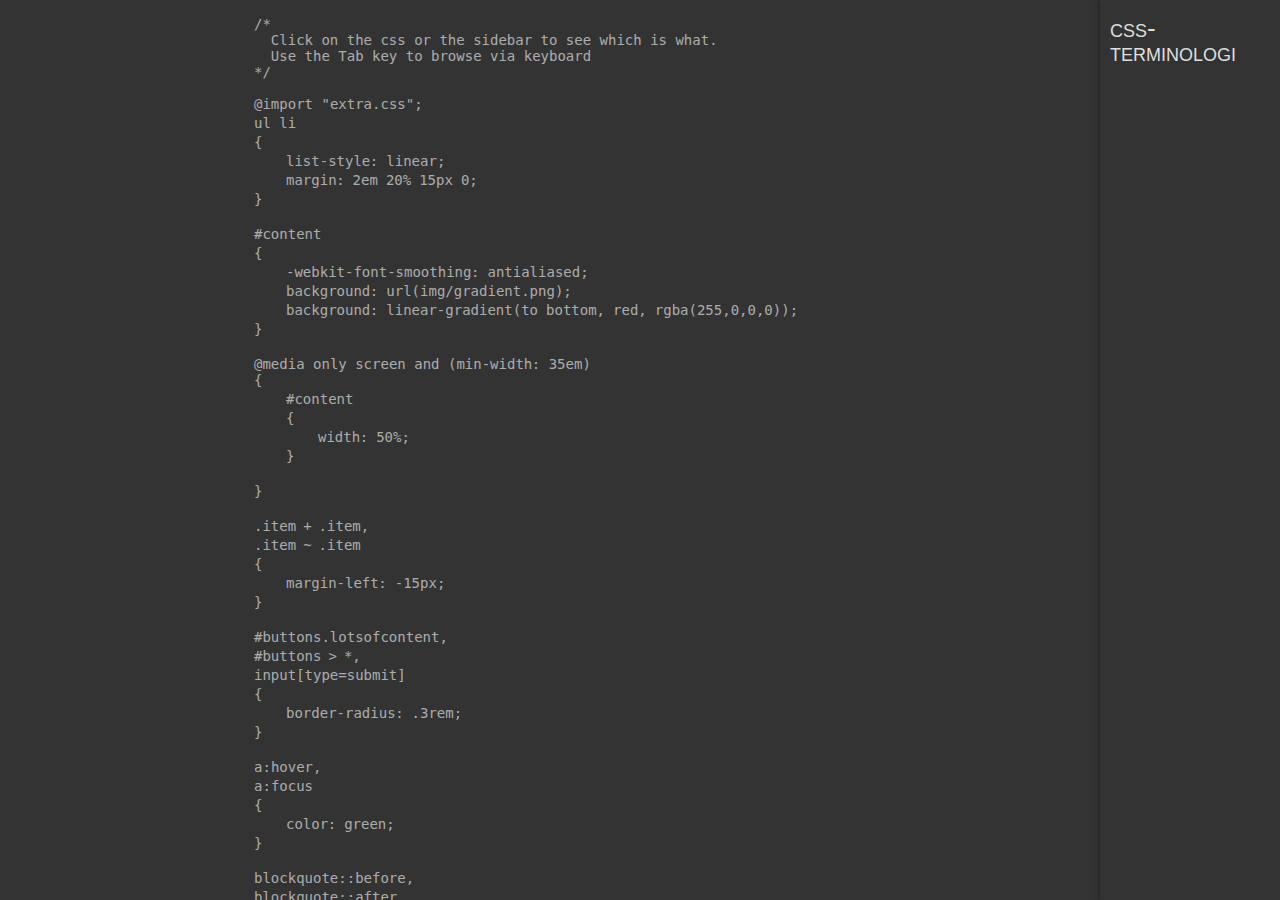
==== index.html @ 840a8368 "Made sass file and removed Typekit" ====
<!DOCTYPE html>
<html>
<head>
  <meta charset="utf-8">
  <title>CSS Vocabulary</title>
  <meta name="viewport" content="width=device-width, initial-scale=1, user-scalable=yes">
  <link href="http://fonts.googleapis.com/css?family=Source+Code+Pro" rel="stylesheet">
  <link href="css/style.css" rel="stylesheet">
  <script src="lib/jquery-2.0.3.min.js"></script>
  <script src="lib/keymaster.js"></script>
  <script src="js/cssvocab.js"></script>
</head>
<body class="noise-png">
  <div class="toggles">
    <button class="sidebar-show-btn btn-icon">
      <img src="img/view-off.svg" alt="">
    </button>
    <button class="sidebar-hide-btn btn-icon">
      <img src="img/view-on.svg" alt="">
    </button>
  </div>
  <div class="layout">
    <div class="sidebar">
      <br>
      <h1 class="title">
        css-terminologi
      </h1>
      <ul class="vocabList"></ul>
    </div>
    <div class="content">
      <code class="css">
        <br>
        <div class="comment">
          /*
          <br>
          &nbsp;&nbsp;Click on the css or the sidebar to see which is what.
          <br>
          &nbsp;&nbsp;Use the Tab key to browse via keyboard
          <br>
          */
        </div>
        <br>
        <div class="statement at-rule import"><span class="identifier">import</span> <span class="string">extra.css</span></div>
        <div class="statement rule-set">
          <h2 class="selector"><span class="simple-selector type-selector">ul</span><span class="combinator descendant-combinator"> </span><span class="simple-selector type-selector">li</span></h2>
          <div class="block declaration-block">
            <dl class="declaration">
              <dt class="property">list-style</dt>
              <dd class="value"><span class="keyword">linear</span></dd>
            </dl>
            <dl class="declaration">
              <dt class="property">margin</dt>
              <dd class="value"><span class="length"><span class="number">2</span><span class="unit">em</span></span> <span class="percentage"><span class="number">20</span>%</span> <span class="length"><span class="number">15</span><span class="unit">px</span></span> <span class="number">0</span></dd>
            </dl>
          </div>
        </div>
        <div class="statement rule-set">
          <h2 class="selector"><span class="simple-selector id-selector">#content</span></h2>
          <div class="block declaration-block">
            <dl class="declaration">
              <dt class="property"><span class="vendor-prefix">-webkit-</span>font-smoothing</dt>
              <dd class="value"><span class="keyword">antialiased</span></dd>
            </dl>
            <dl class="declaration">
              <dt class="property">background</dt>
              <dd class="value">
                <dl class="function">
                  <dt class="function-name">url</dt>
                  <dd class="argument"><span class="url">img/gradient.png</span></dd>
                </dl>
              </dd>
            </dl>
            <dl class="declaration">
              <dt class="property">background</dt>
              <dd class="value">
                <dl class="function">
                  <dt class="function-name">linear-gradient</dt>
                  <dd class="argument"><span class="keyword">to</span><span class="keyword">bottom</span></dd>
                  <dd class="argument"><span class="keyword color">red</span></dd>
                  <dd class="argument"><span class="color">rgba(255,0,0,0)</span></dd>
                </dl>
              </dd>
            </dl>
          </div>
        </div>
        <div class="statement at-rule rule-set media-query"><span class="identifier">media</span>
          <span class="media-query-list">
            <span class="keyword">only</span>
            <span class="media-type">screen</span>
            <span class="keyword">and</span>
            <span class="expression"><span class="media-feature">min-width</span> <span class="value"><span class="length"><span class="number">35</span><span class="unit">em</span></span></span></span>
          </span>
          <div class="block">
            <div class="statement rule-set">
              <h2 class="selector"><span class="simple-selector id-selector">#content</span></h2>
              <div class="block declaration-block">
                <dl class="declaration">
                  <dt class="property">width</dt><dd class="value"><span class="percentage"><span class="number">50</span>%</span></dd></dl>
              </div>
            </div>
          </div>
        </div>
        <div class="statement rule-set">
          <h2 class="selector"><span class="simple-selector class-selector">.item</span><span class="combinator adjacent-sibling-combinator">+</span><span class="simple-selector class-selector">.item</span></h2>
          <h2 class="selector"><span class="simple-selector class-selector">.item</span><span class="combinator general-sibling-combinator">~</span><span class="simple-selector class-selector">.item</span></h2>
          <div class="block declaration-block">
            <dl class="declaration">
              <dt class="property">margin-left</dt>
              <dd class="value"><span class="length"><span class="number">-15</span><span class="unit">px</span></span></dd>
            </dl>
          </div>
        </div>
        <div class="statement rule-set">
          <h2 class="selector"><span class="simple-selector id-selector">#buttons</span><span class="simple-selector class-selector">.lotsofcontent</span></h2>
          <h2 class="selector"><span class="simple-selector id-selector">#buttons</span><span class="combinator child-combinator">&gt;</span><span class="simple-selector universal-selector">*</span></h2>
          <h2 class="selector"><span class="simple-selector type-selector">input</span><span class="simple-selector attribute-selector">[type=submit]</span></h2>
          <div class="block declaration-block">
            <dl class="declaration">
              <dt class="property">border-radius</dt>
              <dd class="value"><span class="length"><span class="number">.3</span><span class="unit">rem</span></span></dd>
            </dl>
          </div>
        </div>
        <div class="statement rule-set">
          <h2 class="selector"><span class="simple-selector type-selector">a</span><span class="simple-selector pseudo-class">hover</span></h2>
          <h2 class="selector"><span class="simple-selector type-selector">a</span><span class="simple-selector pseudo-class">focus</span></h2>
          <div class="block declaration-block">
            <dl class="declaration">
              <dt class="property">color</dt>
              <dd class="value"><span class="keyword color">green</span></dd>
            </dl>
          </div>
        </div>
        <div class="statement rule-set">
          <h2 class="selector"><span class="simple-selector type-selector">blockquote</span><span class="pseudo-element">before</span></h2>
          <h2 class="selector"><span class="simple-selector type-selector">blockquote</span><span class="pseudo-element">after</span></h2>
          <div class="block declaration-block">
            <dl class="declaration">
              <dt class="property">content</dt>
              <dd class="value"><span class="string">\201d</span></dd>
            </dl>
          </div>
        </div>
        <div class="comment">
          /*
            <br>
            &nbsp;&nbsp;Made by <a href="http://twitter.com/sakamies">@sakamies</a>
            <br>
            &nbsp;&nbsp;Improvements welcome at <a href="https://github.com/sakamies/css-vocabulary">https://github.com/sakamies/css-vocabulary</a>
            <br>
          */
        </div>
        <br>
        <br>
        <br>
        <br>
      </code>
      <!-- <p>
        <a class="logo" href="http://workflower.fi">
          <img src="workflower-logo.png" alt="by workflower">
        </a>
      </p> -->
    </div>
  </div>
</body>
</html>
---- css/style.css ----
*{-webkit-box-sizing:border-box;-moz-box-sizing:border-box;box-sizing:border-box;margin:0;padding:0;font-family:inherit;font-weight:inherit;line-height:inherit;color:inherit}body{font-family:SourceSansPro-Regular,source-sans-pro,MyriadPro-Regular,'Helvetica Neue',sans-serif;font-size:14px;line-height:16px;-webkit-font-smoothing:antialiased;color:#dedede;background:#333;background-repeat:repeat;-webkit-text-size-adjust:100%;overflow:hidden}a{color:#3c8caf;text-decoration:none}code,pre{font-family:SourceCodePro-Regular,source-code-pro,monospace}li,ol,ul{list-style:none}h1,h2,h3,h4,h5,h6{font-size:inherit;font-weight:400}abbr{font-variant:small-caps;text-transform:lowercase}input{font:inherit;color:inherit;background:inherit;line-height:inherit;border:0}button,input[type=submit]{display:inline-block;background:rgba(127,153,0,.7);border:0;border-radius:3px;height:1.6rem;padding:0rem .5rem}button:active,input[type=submit]:active{background:rgba(127,153,0,.7)}button:focus,input[type=submit]:focus{color:#fff;background:rgba(127,153,0,.5);-webkit-box-shadow:0 0 0 1px #ac0;box-shadow:0 0 0 1px #ac0;outline:0}.btn-icon{width:44px;height:44px;margin:0;padding:0;background:0 0;-webkit-box-shadow:none;box-shadow:none;border-radius:0;border:0}.btn-icon:focus{-webkit-box-shadow:0 0 0 1px rgba(170,204,0,.5);box-shadow:0 0 0 1px rgba(170,204,0,.5)}.sidebar-hide-btn{position:fixed;z-index:800;top:0;right:0;background:rgba(51,51,51,.5);opacity:1;-webkit-transition:opacity .5s ease;transition:opacity .5s ease}.sidebar-hide .sidebar-hide-btn{z-index:400;opacity:0}.sidebar-show-btn{position:fixed;z-index:400;right:0;background:rgba(51,51,51,.5);opacity:0;-webkit-transition:opacity .5s ease;transition:opacity .5s ease}.sidebar-hide .sidebar-show-btn{z-index:800;opacity:1}.title{font-weight:400;font-size:26px;line-height:24px;font-variant:small-caps;padding:0 10px 20px}.sidebar-hide .title{opacity:.1}.logo{padding:21px 16px;text-align:center}.logo img{width:122px;height:21px}.sidebar{position:absolute;z-index:300;top:0;right:0;bottom:0;width:180px;-webkit-box-shadow:0 0 5px 0 rgba(0,0,0,.5);box-shadow:0 0 5px 0 rgba(0,0,0,.5);overflow:auto;-webkit-overflow-scrolling:touch;-webkit-transition:right .5s ease;transition:right .5s ease}.sidebar-hide .sidebar{right:-136px}.sidebar.focus{-webkit-box-shadow:inset 0 3px 0 0 rgba(212,255,0,.7),0 0 5px 0 rgba(0,0,0,.5);box-shadow:inset 0 3px 0 0 rgba(212,255,0,.7),0 0 5px 0 rgba(0,0,0,.5)}.vocabSelect{margin:0 0 10px 10px}.vocabList{font-size:14px;line-height:16px}.vocabList li{display:block;list-style:none;padding:2px 10px;margin-bottom:1px;cursor:pointer;color:rgba(255,255,255,.5)}.vocabList :hover{color:rgba(255,255,255,.9)}.vocabList :focus{outline:0}.vocabList .selected{color:#fff;background:rgba(127,153,0,.7);text-shadow:0 1px 2px rgba(0,0,0,.3)}.content{position:absolute;z-index:200;top:0;left:0;bottom:0;right:180px;padding:0 16px;overflow:auto;-webkit-overflow-scrolling:touch;-webkit-transition:right .5s ease;transition:right .5s ease}.sidebar-hide .content{right:44px}.content.focus{-webkit-box-shadow:inset 0 3px 0 0 rgba(212,255,0,.7);box-shadow:inset 0 3px 0 0 rgba(212,255,0,.7)}.css{display:block;width:592px;margin:auto;color:rgba(255,255,255,.6)}.css *{border-radius:2px;white-space:nowrap}.css .hover{cursor:pointer}.css .hilite{text-shadow:0 1px 2px rgba(0,0,0,.3);color:#fff;background:rgba(170,204,0,.1);-webkit-box-shadow:0 0 0 1px rgba(170,204,0,.7);box-shadow:0 0 0 1px rgba(170,204,0,.7);-webkit-transition:none;transition:none}.css .selected{color:#fff;background:rgba(127,153,0,.6);-webkit-box-shadow:0 0 0 1px #ac0;box-shadow:0 0 0 1px #ac0;-webkit-transition:none;transition:none}.css :focus{outline:0}.css .block,.css .block::after,.css .block::before,.css .declaration,.css .selector,.css .statement{margin-bottom:3px}.css .block{margin-bottom:19px}.css .at-rule::before{content:"@"}.css .import::after{content:";"}.css .media-query .expression::before{content:'('}.css .media-query .expression::after{content:')'}.css .media-feature{position:relative;margin-right:.5rem}.css .media-feature::after{display:block;position:absolute;right:-.5em;right:-.5rem;top:0;content:":"}.css .selector{position:relative;float:left;clear:both}.css .selector>*{position:relative}.css .selector::after{position:absolute;left:100%;content:","}.css .selector:last-of-type::after{content:" ";white-space:pre}.css .pseudo-class::before{content:':'}.css .pseudo-element::before{content:'::'}.css .combinator{padding:0 .5em}.css .block{clear:left}.css .block::before{display:block;clear:left;content:"{"}.css .block::after{display:block;clear:left;content:"}"}.css .block .statement{margin-left:2rem}.css .declaration{float:left;clear:both;padding-right:2em}.css .declaration::after{content:";"}.css .declaration *{display:inline-block}.css .property{margin-left:2em;margin-left:2rem;margin-right:.5em;margin-right:.5rem;display:block;float:left;position:relative}.css .property::after{display:block;position:absolute;right:-.5em;right:-.5rem;top:0;content:":"}.css .declaration .value{display:block;float:left}.css .declaration .value>*{display:block;float:left;margin-left:.5em;margin-left:.5rem}.css .vendor-prefix+*{margin-left:0;margin-left:0rem}.css .function{display:block;float:left}.css .function::after{content:")"}.css .function-name{display:block;float:left}.css .function-name::after{content:"("}.css .argument{display:block;float:left}.css .argument::after{display:block;float:left;content:","}.css .argument>*{display:block;float:left}.css .argument+.argument,.css .argument>*+*{margin-left:.5em;margin-left:.5rem}.css .argument:last-child::after{content:""}.css .color.hex::before{content:"#"}.css .string::after,.css .string::before{content:'"'}.css .descendant-combinator{padding:0}.noise-png{-webkit-background-size:256px 256px;background-size:256px 256px;background-image:url(../img/noise.png)}
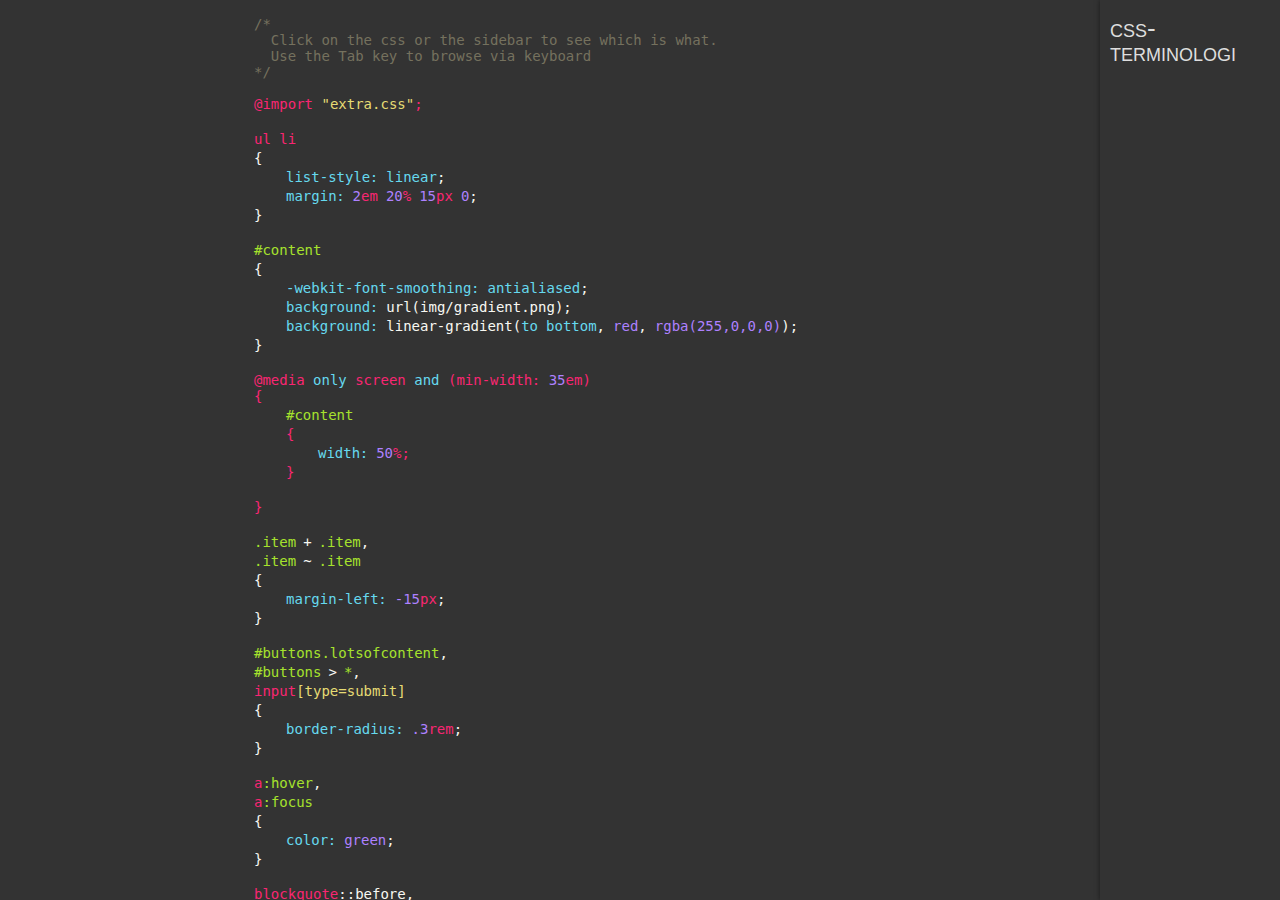
==== commit 31470bcb: "Added syntax highlighting (monokai)" ====
--- a/index.html
+++ b/index.html
@@ -40,7 +40,7 @@
           */
         </div>
         <br>
-        <div class="statement at-rule import"><span class="identifier">import</span> <span class="string">extra.css</span></div>
+        <div class="statement at-rule import"><span class="identifier">import</span> <span class="string">extra.css</span></div><br>
         <div class="statement rule-set">
           <h2 class="selector"><span class="simple-selector type-selector">ul</span><span class="combinator descendant-combinator"> </span><span class="simple-selector type-selector">li</span></h2>
           <div class="block declaration-block">
--- a/css/style.css
+++ b/css/style.css
@@ -1 +1 @@
-*{-webkit-box-sizing:border-box;-moz-box-sizing:border-box;box-sizing:border-box;margin:0;padding:0;font-family:inherit;font-weight:inherit;line-height:inherit;color:inherit}body{font-family:SourceSansPro-Regular,source-sans-pro,MyriadPro-Regular,'Helvetica Neue',sans-serif;font-size:14px;line-height:16px;-webkit-font-smoothing:antialiased;color:#dedede;background:#333;background-repeat:repeat;-webkit-text-size-adjust:100%;overflow:hidden}a{color:#3c8caf;text-decoration:none}code,pre{font-family:SourceCodePro-Regular,source-code-pro,monospace}li,ol,ul{list-style:none}h1,h2,h3,h4,h5,h6{font-size:inherit;font-weight:400}abbr{font-variant:small-caps;text-transform:lowercase}input{font:inherit;color:inherit;background:inherit;line-height:inherit;border:0}button,input[type=submit]{display:inline-block;background:rgba(127,153,0,.7);border:0;border-radius:3px;height:1.6rem;padding:0rem .5rem}button:active,input[type=submit]:active{background:rgba(127,153,0,.7)}button:focus,input[type=submit]:focus{color:#fff;background:rgba(127,153,0,.5);-webkit-box-shadow:0 0 0 1px #ac0;box-shadow:0 0 0 1px #ac0;outline:0}.btn-icon{width:44px;height:44px;margin:0;padding:0;background:0 0;-webkit-box-shadow:none;box-shadow:none;border-radius:0;border:0}.btn-icon:focus{-webkit-box-shadow:0 0 0 1px rgba(170,204,0,.5);box-shadow:0 0 0 1px rgba(170,204,0,.5)}.sidebar-hide-btn{position:fixed;z-index:800;top:0;right:0;background:rgba(51,51,51,.5);opacity:1;-webkit-transition:opacity .5s ease;transition:opacity .5s ease}.sidebar-hide .sidebar-hide-btn{z-index:400;opacity:0}.sidebar-show-btn{position:fixed;z-index:400;right:0;background:rgba(51,51,51,.5);opacity:0;-webkit-transition:opacity .5s ease;transition:opacity .5s ease}.sidebar-hide .sidebar-show-btn{z-index:800;opacity:1}.title{font-weight:400;font-size:26px;line-height:24px;font-variant:small-caps;padding:0 10px 20px}.sidebar-hide .title{opacity:.1}.logo{padding:21px 16px;text-align:center}.logo img{width:122px;height:21px}.sidebar{position:absolute;z-index:300;top:0;right:0;bottom:0;width:180px;-webkit-box-shadow:0 0 5px 0 rgba(0,0,0,.5);box-shadow:0 0 5px 0 rgba(0,0,0,.5);overflow:auto;-webkit-overflow-scrolling:touch;-webkit-transition:right .5s ease;transition:right .5s ease}.sidebar-hide .sidebar{right:-136px}.sidebar.focus{-webkit-box-shadow:inset 0 3px 0 0 rgba(212,255,0,.7),0 0 5px 0 rgba(0,0,0,.5);box-shadow:inset 0 3px 0 0 rgba(212,255,0,.7),0 0 5px 0 rgba(0,0,0,.5)}.vocabSelect{margin:0 0 10px 10px}.vocabList{font-size:14px;line-height:16px}.vocabList li{display:block;list-style:none;padding:2px 10px;margin-bottom:1px;cursor:pointer;color:rgba(255,255,255,.5)}.vocabList :hover{color:rgba(255,255,255,.9)}.vocabList :focus{outline:0}.vocabList .selected{color:#fff;background:rgba(127,153,0,.7);text-shadow:0 1px 2px rgba(0,0,0,.3)}.content{position:absolute;z-index:200;top:0;left:0;bottom:0;right:180px;padding:0 16px;overflow:auto;-webkit-overflow-scrolling:touch;-webkit-transition:right .5s ease;transition:right .5s ease}.sidebar-hide .content{right:44px}.content.focus{-webkit-box-shadow:inset 0 3px 0 0 rgba(212,255,0,.7);box-shadow:inset 0 3px 0 0 rgba(212,255,0,.7)}.css{display:block;width:592px;margin:auto;color:rgba(255,255,255,.6)}.css *{border-radius:2px;white-space:nowrap}.css .hover{cursor:pointer}.css .hilite{text-shadow:0 1px 2px rgba(0,0,0,.3);color:#fff;background:rgba(170,204,0,.1);-webkit-box-shadow:0 0 0 1px rgba(170,204,0,.7);box-shadow:0 0 0 1px rgba(170,204,0,.7);-webkit-transition:none;transition:none}.css .selected{color:#fff;background:rgba(127,153,0,.6);-webkit-box-shadow:0 0 0 1px #ac0;box-shadow:0 0 0 1px #ac0;-webkit-transition:none;transition:none}.css :focus{outline:0}.css .block,.css .block::after,.css .block::before,.css .declaration,.css .selector,.css .statement{margin-bottom:3px}.css .block{margin-bottom:19px}.css .at-rule::before{content:"@"}.css .import::after{content:";"}.css .media-query .expression::before{content:'('}.css .media-query .expression::after{content:')'}.css .media-feature{position:relative;margin-right:.5rem}.css .media-feature::after{display:block;position:absolute;right:-.5em;right:-.5rem;top:0;content:":"}.css .selector{position:relative;float:left;clear:both}.css .selector>*{position:relative}.css .selector::after{position:absolute;left:100%;content:","}.css .selector:last-of-type::after{content:" ";white-space:pre}.css .pseudo-class::before{content:':'}.css .pseudo-element::before{content:'::'}.css .combinator{padding:0 .5em}.css .block{clear:left}.css .block::before{display:block;clear:left;content:"{"}.css .block::after{display:block;clear:left;content:"}"}.css .block .statement{margin-left:2rem}.css .declaration{float:left;clear:both;padding-right:2em}.css .declaration::after{content:";"}.css .declaration *{display:inline-block}.css .property{margin-left:2em;margin-left:2rem;margin-right:.5em;margin-right:.5rem;display:block;float:left;position:relative}.css .property::after{display:block;position:absolute;right:-.5em;right:-.5rem;top:0;content:":"}.css .declaration .value{display:block;float:left}.css .declaration .value>*{display:block;float:left;margin-left:.5em;margin-left:.5rem}.css .vendor-prefix+*{margin-left:0;margin-left:0rem}.css .function{display:block;float:left}.css .function::after{content:")"}.css .function-name{display:block;float:left}.css .function-name::after{content:"("}.css .argument{display:block;float:left}.css .argument::after{display:block;float:left;content:","}.css .argument>*{display:block;float:left}.css .argument+.argument,.css .argument>*+*{margin-left:.5em;margin-left:.5rem}.css .argument:last-child::after{content:""}.css .color.hex::before{content:"#"}.css .string::after,.css .string::before{content:'"'}.css .descendant-combinator{padding:0}.noise-png{-webkit-background-size:256px 256px;background-size:256px 256px;background-image:url(../img/noise.png)}+*{-webkit-box-sizing:border-box;-moz-box-sizing:border-box;box-sizing:border-box;margin:0;padding:0;font-family:inherit;font-weight:inherit;line-height:inherit;color:inherit}body{font-family:SourceSansPro-Regular,source-sans-pro,MyriadPro-Regular,'Helvetica Neue',sans-serif;font-size:14px;line-height:16px;-webkit-font-smoothing:antialiased;color:#dedede;background:#333;background-repeat:repeat;-webkit-text-size-adjust:100%;overflow:hidden}a{color:#3c8caf;text-decoration:none}code,pre{font-family:SourceCodePro-Regular,source-code-pro,monospace}li,ol,ul{list-style:none}h1,h2,h3,h4,h5,h6{font-size:inherit;font-weight:400}abbr{font-variant:small-caps;text-transform:lowercase}input{font:inherit;color:inherit;background:inherit;line-height:inherit;border:0}button,input::before input[type=submit]{display:inline-block;background:rgba(127,153,0,.7);border:0;border-radius:3px;height:1.6rem;padding:0rem .5rem}button:active,input::before input[type=submit]:active{background:rgba(127,153,0,.7)}button:focus,input::before input[type=submit]:focus{color:#fff;background:rgba(127,153,0,.5);-webkit-box-shadow:0 0 0 1px #ac0;box-shadow:0 0 0 1px #ac0;outline:0}.btn-icon{width:44px;height:44px;margin:0;padding:0;background:0 0;-webkit-box-shadow:none;box-shadow:none;border-radius:0;border:0}.btn-icon:focus{-webkit-box-shadow:0 0 0 1px rgba(170,204,0,.5);box-shadow:0 0 0 1px rgba(170,204,0,.5)}.sidebar-hide-btn{position:fixed;z-index:800;top:0;right:0;background:rgba(51,51,51,.5);opacity:1;-webkit-transition:opacity .5s ease;transition:opacity .5s ease}.sidebar-hide .sidebar-hide-btn{z-index:400;opacity:0}.sidebar-show-btn{position:fixed;z-index:400;right:0;background:rgba(51,51,51,.5);opacity:0;-webkit-transition:opacity .5s ease;transition:opacity .5s ease}.sidebar-hide .sidebar-show-btn{z-index:800;opacity:1}.title{font-weight:400;font-size:26px;line-height:24px;font-variant:small-caps;padding:0 10px 20px}.sidebar-hide .title{opacity:.1}.logo{padding:21px 16px;text-align:center}.logo img{width:122px;height:21px}.sidebar{position:absolute;z-index:300;top:0;right:0;bottom:0;width:180px;-webkit-box-shadow:0 0 5px 0 rgba(0,0,0,.5);box-shadow:0 0 5px 0 rgba(0,0,0,.5);overflow:auto;-webkit-overflow-scrolling:touch;-webkit-transition:right .5s ease;transition:right .5s ease}.sidebar-hide .sidebar{right:-136px}.sidebar.focus{-webkit-box-shadow:inset 0 3px 0 0 rgba(212,255,0,.7),0 0 5px 0 rgba(0,0,0,.5);box-shadow:inset 0 3px 0 0 rgba(212,255,0,.7),0 0 5px 0 rgba(0,0,0,.5)}.vocabSelect{margin:0 0 10px 10px}.vocabList{font-size:14px;line-height:16px}.vocabList li{display:block;list-style:none;padding:2px 10px;margin-bottom:1px;cursor:pointer;color:rgba(255,255,255,.5)}.vocabList :hover{color:rgba(255,255,255,.9)}.vocabList :focus{outline:0}.vocabList .selected{color:#fff;background:rgba(127,153,0,.7);text-shadow:0 1px 2px rgba(0,0,0,.3)}.content{position:absolute;z-index:200;top:0;left:0;bottom:0;right:180px;padding:0 16px;overflow:auto;-webkit-overflow-scrolling:touch;-webkit-transition:right .5s ease;transition:right .5s ease}.sidebar-hide .content{right:44px}.content.focus{-webkit-box-shadow:inset 0 3px 0 0 rgba(212,255,0,.7);box-shadow:inset 0 3px 0 0 rgba(212,255,0,.7)}.css{display:block;width:592px;margin:auto}.css *{border-radius:2px;white-space:nowrap}.css .hover{cursor:pointer}.css .hilite{text-shadow:0 1px 2px rgba(0,0,0,.3);-webkit-box-shadow:0 0 0 1px #e6db74;box-shadow:0 0 0 1px #e6db74;-webkit-transition:none;transition:none}.css .selected{-webkit-box-shadow:0 0 0 1px #ac0;box-shadow:0 0 0 1px #ac0;-webkit-transition:none;transition:none}.css :focus{outline:0}.css .block,.css .block::after,.css .block::before,.css .declaration,.css .selector,.css .statement{margin-bottom:3px}.css .block{margin-bottom:19px}.css .at-rule::before{content:"@"}.css .import::after{content:";"}.css .media-query .expression::before{content:'('}.css .media-query .expression::after{content:')'}.css .media-feature{position:relative;margin-right:.5rem}.css .media-feature::after{display:block;position:absolute;right:-.5em;right:-.5rem;top:0;content:":"}.css .selector{position:relative;float:left;clear:both}.css .selector>*{position:relative}.css .selector::after{position:absolute;left:100%;content:","}.css .selector:last-of-type::after{content:" ";white-space:pre}.css .pseudo-class::before{content:':'}.css .pseudo-element::before{content:'::'}.css .combinator{padding:0 .5em}.css .block{clear:left}.css .block::before{display:block;clear:left;content:"{"}.css .block::after{display:block;clear:left;content:"}"}.css .block .statement{margin-left:2rem}.css .declaration{float:left;clear:both;padding-right:2em}.css .declaration::after{content:";"}.css .declaration *{display:inline-block}.css .property{margin-left:2em;margin-left:2rem;margin-right:.5em;margin-right:.5rem;display:block;float:left;position:relative}.css .property::after{display:block;position:absolute;right:-.5em;right:-.5rem;top:0;content:":"}.css .declaration .value{display:block;float:left}.css .declaration .value>*{display:block;float:left;margin-left:.5em;margin-left:.5rem}.css .vendor-prefix+*{margin-left:0;margin-left:0rem}.css .function{display:block;float:left}.css .function::after{content:")"}.css .function-name{display:block;float:left}.css .function-name::after{content:"("}.css .argument{display:block;float:left}.css .argument::after{display:block;float:left;content:","}.css .argument>*{display:block;float:left}.css .argument+.argument,.css .argument>*+*{margin-left:.5em;margin-left:.5rem}.css .argument:last-child::after{content:""}.css .color.hex::before{content:"#"}.css .string::after,.css .string::before{content:'"'}.css .descendant-combinator{padding:0}.noise-png{-webkit-background-size:256px 256px;background-size:256px 256px;background-image:url(../img/noise.png)}.css{color:#f8f8f2}.css .class-selector,.css .id-selector,.css .simple-selector{color:#a6e22d}.css .length,.css .percentage,.css .simple-selector.type-selector{color:#f92672}.css .comment{color:#75715e}.css .number{color:#ae81ff}.css .keyword,.css .property{color:#66d9ef}.css .color{color:#ae81ff}.css .attribute-selector,.css .string{color:#e6db74}.css .at-rule{color:#f92672}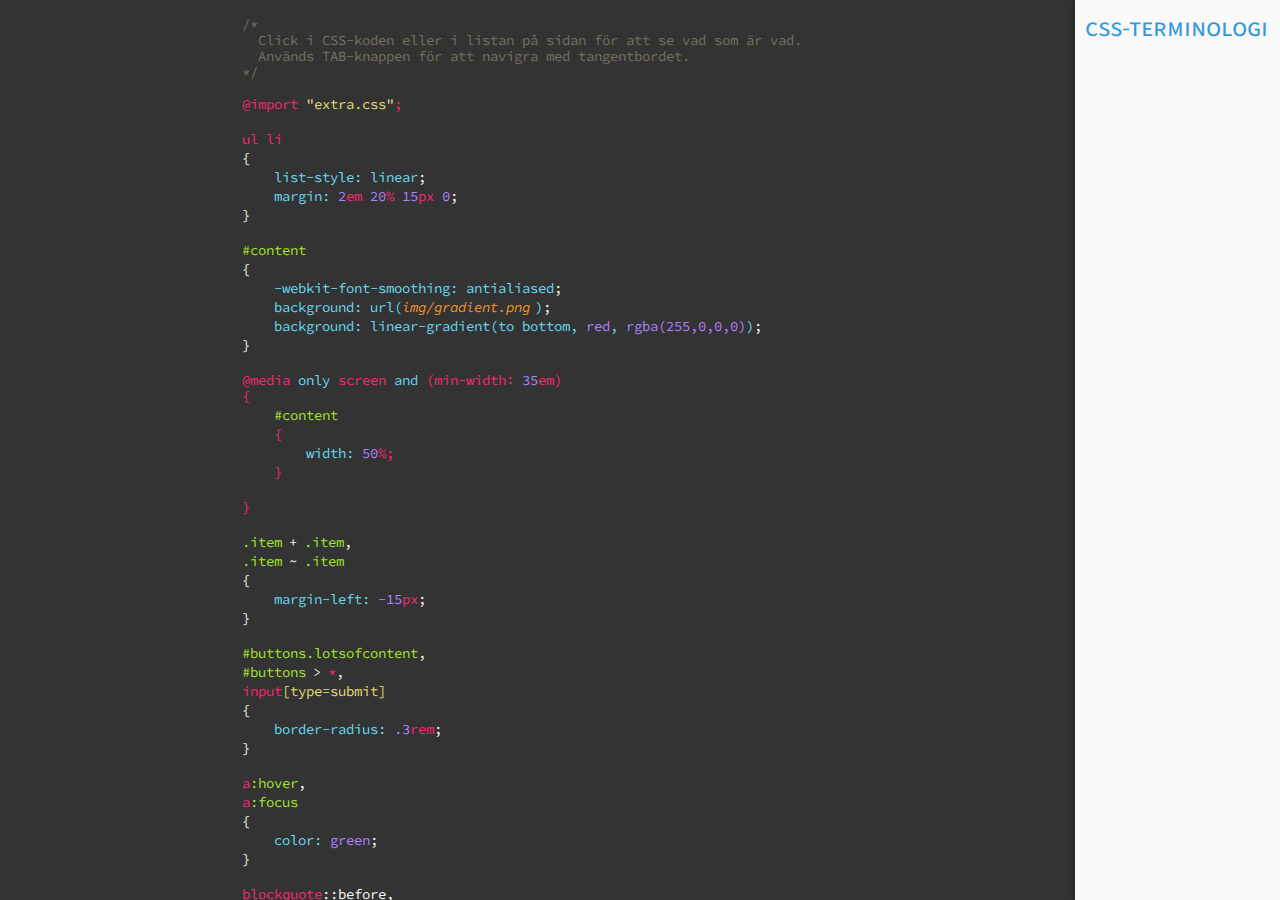
==== commit 49f4c87a: "Improved syntax highlight. Restyle. Swedishified." ====
--- a/index.html
+++ b/index.html
@@ -4,7 +4,7 @@
   <meta charset="utf-8">
   <title>CSS Vocabulary</title>
   <meta name="viewport" content="width=device-width, initial-scale=1, user-scalable=yes">
-  <link href="http://fonts.googleapis.com/css?family=Source+Code+Pro" rel="stylesheet">
+  <link href="http://fonts.googleapis.com/css?family=Source+Sans+Pro%7CSource+Code+Pro" rel="stylesheet">
   <link href="css/style.css" rel="stylesheet">
   <script src="lib/jquery-2.0.3.min.js"></script>
   <script src="lib/keymaster.js"></script>
@@ -33,9 +33,9 @@
         <div class="comment">
           /*
           <br>
-          &nbsp;&nbsp;Click on the css or the sidebar to see which is what.
+          &nbsp;&nbsp;Click i CSS-koden eller i listan på sidan för att se vad som är vad.
           <br>
-          &nbsp;&nbsp;Use the Tab key to browse via keyboard
+          &nbsp;&nbsp;Används TAB-knappen för att navigra med tangentbordet.
           <br>
           */
         </div>
@@ -144,9 +144,11 @@
         <div class="comment">
           /*
             <br>
-            &nbsp;&nbsp;Made by <a href="http://twitter.com/sakamies">@sakamies</a>
+            &nbsp;&nbsp;Gjord av <a href="http://twitter.com/enjikaka">@enjikaka</a>
             <br>
-            &nbsp;&nbsp;Improvements welcome at <a href="https://github.com/sakamies/css-vocabulary">https://github.com/sakamies/css-vocabulary</a>
+            &nbsp;&nbsp;Förbättringar välkomna på <a href="https://github.com/enjikaka/css-vocabulary">github.com/enjikaka/css-vocabulary</a>
+            <br><br>
+            &nbsp;&nbsp;Baserad på css-vocabulary av <a href="http://twitter.com/sakamies">@sakamies</a><br>&nbsp;&nbsp;som återfinns på <a href="https://github.com/sakamies/css-vocabulary">https://github.com/sakamies/css-vocabulary</a>.
             <br>
           */
         </div>
@@ -155,11 +157,6 @@
         <br>
         <br>
       </code>
-      <!-- <p>
-        <a class="logo" href="http://workflower.fi">
-          <img src="workflower-logo.png" alt="by workflower">
-        </a>
-      </p> -->
     </div>
   </div>
 </body>
--- a/css/style.css
+++ b/css/style.css
@@ -1 +1 @@
-*{-webkit-box-sizing:border-box;-moz-box-sizing:border-box;box-sizing:border-box;margin:0;padding:0;font-family:inherit;font-weight:inherit;line-height:inherit;color:inherit}body{font-family:SourceSansPro-Regular,source-sans-pro,MyriadPro-Regular,'Helvetica Neue',sans-serif;font-size:14px;line-height:16px;-webkit-font-smoothing:antialiased;color:#dedede;background:#333;background-repeat:repeat;-webkit-text-size-adjust:100%;overflow:hidden}a{color:#3c8caf;text-decoration:none}code,pre{font-family:SourceCodePro-Regular,source-code-pro,monospace}li,ol,ul{list-style:none}h1,h2,h3,h4,h5,h6{font-size:inherit;font-weight:400}abbr{font-variant:small-caps;text-transform:lowercase}input{font:inherit;color:inherit;background:inherit;line-height:inherit;border:0}button,input::before input[type=submit]{display:inline-block;background:rgba(127,153,0,.7);border:0;border-radius:3px;height:1.6rem;padding:0rem .5rem}button:active,input::before input[type=submit]:active{background:rgba(127,153,0,.7)}button:focus,input::before input[type=submit]:focus{color:#fff;background:rgba(127,153,0,.5);-webkit-box-shadow:0 0 0 1px #ac0;box-shadow:0 0 0 1px #ac0;outline:0}.btn-icon{width:44px;height:44px;margin:0;padding:0;background:0 0;-webkit-box-shadow:none;box-shadow:none;border-radius:0;border:0}.btn-icon:focus{-webkit-box-shadow:0 0 0 1px rgba(170,204,0,.5);box-shadow:0 0 0 1px rgba(170,204,0,.5)}.sidebar-hide-btn{position:fixed;z-index:800;top:0;right:0;background:rgba(51,51,51,.5);opacity:1;-webkit-transition:opacity .5s ease;transition:opacity .5s ease}.sidebar-hide .sidebar-hide-btn{z-index:400;opacity:0}.sidebar-show-btn{position:fixed;z-index:400;right:0;background:rgba(51,51,51,.5);opacity:0;-webkit-transition:opacity .5s ease;transition:opacity .5s ease}.sidebar-hide .sidebar-show-btn{z-index:800;opacity:1}.title{font-weight:400;font-size:26px;line-height:24px;font-variant:small-caps;padding:0 10px 20px}.sidebar-hide .title{opacity:.1}.logo{padding:21px 16px;text-align:center}.logo img{width:122px;height:21px}.sidebar{position:absolute;z-index:300;top:0;right:0;bottom:0;width:180px;-webkit-box-shadow:0 0 5px 0 rgba(0,0,0,.5);box-shadow:0 0 5px 0 rgba(0,0,0,.5);overflow:auto;-webkit-overflow-scrolling:touch;-webkit-transition:right .5s ease;transition:right .5s ease}.sidebar-hide .sidebar{right:-136px}.sidebar.focus{-webkit-box-shadow:inset 0 3px 0 0 rgba(212,255,0,.7),0 0 5px 0 rgba(0,0,0,.5);box-shadow:inset 0 3px 0 0 rgba(212,255,0,.7),0 0 5px 0 rgba(0,0,0,.5)}.vocabSelect{margin:0 0 10px 10px}.vocabList{font-size:14px;line-height:16px}.vocabList li{display:block;list-style:none;padding:2px 10px;margin-bottom:1px;cursor:pointer;color:rgba(255,255,255,.5)}.vocabList :hover{color:rgba(255,255,255,.9)}.vocabList :focus{outline:0}.vocabList .selected{color:#fff;background:rgba(127,153,0,.7);text-shadow:0 1px 2px rgba(0,0,0,.3)}.content{position:absolute;z-index:200;top:0;left:0;bottom:0;right:180px;padding:0 16px;overflow:auto;-webkit-overflow-scrolling:touch;-webkit-transition:right .5s ease;transition:right .5s ease}.sidebar-hide .content{right:44px}.content.focus{-webkit-box-shadow:inset 0 3px 0 0 rgba(212,255,0,.7);box-shadow:inset 0 3px 0 0 rgba(212,255,0,.7)}.css{display:block;width:592px;margin:auto}.css *{border-radius:2px;white-space:nowrap}.css .hover{cursor:pointer}.css .hilite{text-shadow:0 1px 2px rgba(0,0,0,.3);-webkit-box-shadow:0 0 0 1px #e6db74;box-shadow:0 0 0 1px #e6db74;-webkit-transition:none;transition:none}.css .selected{-webkit-box-shadow:0 0 0 1px #ac0;box-shadow:0 0 0 1px #ac0;-webkit-transition:none;transition:none}.css :focus{outline:0}.css .block,.css .block::after,.css .block::before,.css .declaration,.css .selector,.css .statement{margin-bottom:3px}.css .block{margin-bottom:19px}.css .at-rule::before{content:"@"}.css .import::after{content:";"}.css .media-query .expression::before{content:'('}.css .media-query .expression::after{content:')'}.css .media-feature{position:relative;margin-right:.5rem}.css .media-feature::after{display:block;position:absolute;right:-.5em;right:-.5rem;top:0;content:":"}.css .selector{position:relative;float:left;clear:both}.css .selector>*{position:relative}.css .selector::after{position:absolute;left:100%;content:","}.css .selector:last-of-type::after{content:" ";white-space:pre}.css .pseudo-class::before{content:':'}.css .pseudo-element::before{content:'::'}.css .combinator{padding:0 .5em}.css .block{clear:left}.css .block::before{display:block;clear:left;content:"{"}.css .block::after{display:block;clear:left;content:"}"}.css .block .statement{margin-left:2rem}.css .declaration{float:left;clear:both;padding-right:2em}.css .declaration::after{content:";"}.css .declaration *{display:inline-block}.css .property{margin-left:2em;margin-left:2rem;margin-right:.5em;margin-right:.5rem;display:block;float:left;position:relative}.css .property::after{display:block;position:absolute;right:-.5em;right:-.5rem;top:0;content:":"}.css .declaration .value{display:block;float:left}.css .declaration .value>*{display:block;float:left;margin-left:.5em;margin-left:.5rem}.css .vendor-prefix+*{margin-left:0;margin-left:0rem}.css .function{display:block;float:left}.css .function::after{content:")"}.css .function-name{display:block;float:left}.css .function-name::after{content:"("}.css .argument{display:block;float:left}.css .argument::after{display:block;float:left;content:","}.css .argument>*{display:block;float:left}.css .argument+.argument,.css .argument>*+*{margin-left:.5em;margin-left:.5rem}.css .argument:last-child::after{content:""}.css .color.hex::before{content:"#"}.css .string::after,.css .string::before{content:'"'}.css .descendant-combinator{padding:0}.noise-png{-webkit-background-size:256px 256px;background-size:256px 256px;background-image:url(../img/noise.png)}.css{color:#f8f8f2}.css .class-selector,.css .id-selector,.css .simple-selector{color:#a6e22d}.css .length,.css .percentage,.css .simple-selector.type-selector{color:#f92672}.css .comment{color:#75715e}.css .number{color:#ae81ff}.css .keyword,.css .property{color:#66d9ef}.css .color{color:#ae81ff}.css .attribute-selector,.css .string{color:#e6db74}.css .at-rule{color:#f92672}+*{-webkit-box-sizing:border-box;-moz-box-sizing:border-box;box-sizing:border-box;margin:0;padding:0;font-family:inherit;font-weight:inherit;line-height:inherit;color:inherit}::-webkit-scrollbar{width:8px}::-webkit-scrollbar-track{background:0 0}::-webkit-scrollbar-thumb{background-color:#2980b9;border-radius:10px}body{font-family:'Source Sans Pro',sans-serif;font-size:14px;line-height:16px;-webkit-font-smoothing:antialiased;color:#dedede;background:#333;background-repeat:repeat;-webkit-text-size-adjust:100%;overflow:hidden}a{color:#3c8caf;text-decoration:none}code,pre{font-family:'Source Code Pro',source-code-pro,monospace}li,ol,ul{list-style:none}h1,h2,h3,h4,h5,h6{font-size:inherit;font-weight:400}abbr{font-variant:small-caps;text-transform:lowercase}input{font:inherit;color:inherit;background:inherit;line-height:inherit;border:0}button,input::before input[type=submit]{display:inline-block;background:rgba(127,153,0,.7);border:0;border-radius:3px;height:1.6rem;padding:0rem .5rem}button:active,input::before input[type=submit]:active{background:rgba(127,153,0,.7)}button:focus,input::before input[type=submit]:focus{color:#fff;background:rgba(127,153,0,.5);-webkit-box-shadow:0 0 0 1px #ac0;box-shadow:0 0 0 1px #ac0;outline:0}.btn-icon{width:44px;height:44px;margin:0;padding:0;background:0 0;-webkit-box-shadow:none;box-shadow:none;border-radius:0;border:0}.btn-icon:focus{-webkit-box-shadow:0 0 0 1px rgba(170,204,0,.5);box-shadow:0 0 0 1px rgba(170,204,0,.5)}.title{font-weight:400;font-size:26px;color:#3498db;line-height:24px;font-variant:small-caps;padding:0 10px 20px}.sidebar-hide .title{opacity:.1}.logo{padding:21px 16px;text-align:center}.logo img{width:122px;height:21px}.sidebar{position:absolute;z-index:300;background-color:#fafafa;top:0;right:0;bottom:0;width:205px;-webkit-box-shadow:0 0 5px 0 rgba(0,0,0,.5);box-shadow:0 0 5px 0 rgba(0,0,0,.5);overflow:auto;-webkit-overflow-scrolling:touch;-webkit-transition:right .5s ease;transition:right .5s ease}.sidebar-hide .sidebar{right:-161px}.vocabSelect{margin:0 0 10px 10px}.vocabList{overflow-x:hidden;color:#4a4a4a;font-size:14px;line-height:16px}.vocabList li{display:block;list-style:none;padding:4px 0 4px 10px;margin:0;cursor:pointer;color:#5a5a5a;-webkit-transition:all 150ms ease;transition:all 150ms ease}.vocabList :hover{color:#3a3a3a;background-color:#bdc3c7;padding-left:12px}.vocabList :focus{outline:0}.vocabList .selected{color:#fff;background:#2ecc71;text-shadow:0 1px 2px rgba(0,0,0,.3)}.content{position:absolute;z-index:200;top:0;left:0;bottom:0;right:205px;padding:0 16px;overflow:auto;-webkit-overflow-scrolling:touch;-webkit-transition:right .5s ease;transition:right .5s ease}.sidebar-hide .content{right:44px;background-image:url(aaa.png)}.css{display:block;width:592px;margin:auto}.css *{border-radius:2px;white-space:nowrap}.css .hover{cursor:pointer}.css .hilite{text-shadow:0 1px 2px rgba(0,0,0,.3);-webkit-box-shadow:0 0 0 1px #2ecc71;box-shadow:0 0 0 1px #2ecc71;-webkit-transition:none;transition:none}.css .selected{-webkit-box-shadow:0 0 0 1px #2ecc71;box-shadow:0 0 0 1px #2ecc71;-webkit-transition:none;transition:none}.css :focus{outline:0}.css .block,.css .block::after,.css .block::before,.css .declaration,.css .selector,.css .statement{margin-bottom:3px}.css .block{margin-bottom:19px}.css .at-rule::before{content:"@"}.css .import::after{content:";"}.css .media-query .expression::before{content:'('}.css .media-query .expression::after{content:')'}.css .media-feature{position:relative;margin-right:.5rem}.css .media-feature::after{display:block;position:absolute;right:-.5em;right:-.5rem;top:0;content:":"}.css .selector{position:relative;float:left;clear:both}.css .selector>*{position:relative}.css .selector::after{position:absolute;left:100%;content:","}.css .selector:last-of-type::after{content:" ";white-space:pre}.css .pseudo-class::before{content:':'}.css .pseudo-element::before{content:'::'}.css .combinator{padding:0 .5em}.css .block{clear:left}.css .block::before{display:block;clear:left;content:"{"}.css .block::after{display:block;clear:left;content:"}"}.css .block .statement{margin-left:2rem}.css .declaration{float:left;clear:both;padding-right:2em}.css .declaration::after{content:";"}.css .declaration *{display:inline-block}.css .property{margin-left:2em;margin-left:2rem;margin-right:.5em;margin-right:.5rem;display:block;float:left;position:relative}.css .property::after{display:block;position:absolute;right:-.5em;right:-.5rem;top:0;content:":"}.css .declaration .value{display:block;float:left}.css .declaration .value>*{display:block;float:left;margin-left:.5em;margin-left:.5rem}.css .vendor-prefix+*{margin-left:0;margin-left:0rem}.css .function{display:block;float:left}.css .function::after{content:")"}.css .function-name{display:block;float:left}.css .function-name::after{content:"("}.css .argument{display:block;float:left}.css .argument::after{display:block;float:left;content:","}.css .argument>*{display:block;float:left}.css .argument+.argument,.css .argument>*+*{margin-left:.5em;margin-left:.5rem}.css .argument:last-child::after{content:""}.css .color.hex::before{content:"#"}.css .string::after,.css .string::before{content:'"'}.css .descendant-combinator{padding:0}.noise-png{-webkit-background-size:256px 256px;background-size:256px 256px;background-image:url(../img/noise.png)}.css{color:#f8f8f2}.css .class-selector,.css .id-selector,.css .simple-selector{color:#a6e22d}.css .length,.css .percentage,.css .simple-selector.type-selector,.css .universal-selector{color:#f92672}.css .comment{color:#75715e}.css .number{color:#ae81ff}.css .function,.css .keyword,.css .property{color:#66d9ef}.css .color{color:#ae81ff}.css .attribute-selector,.css .string{color:#e6db74}.css .at-rule{color:#f92672}.css .url{color:#fd9720;font-style:italic;padding-right:5px}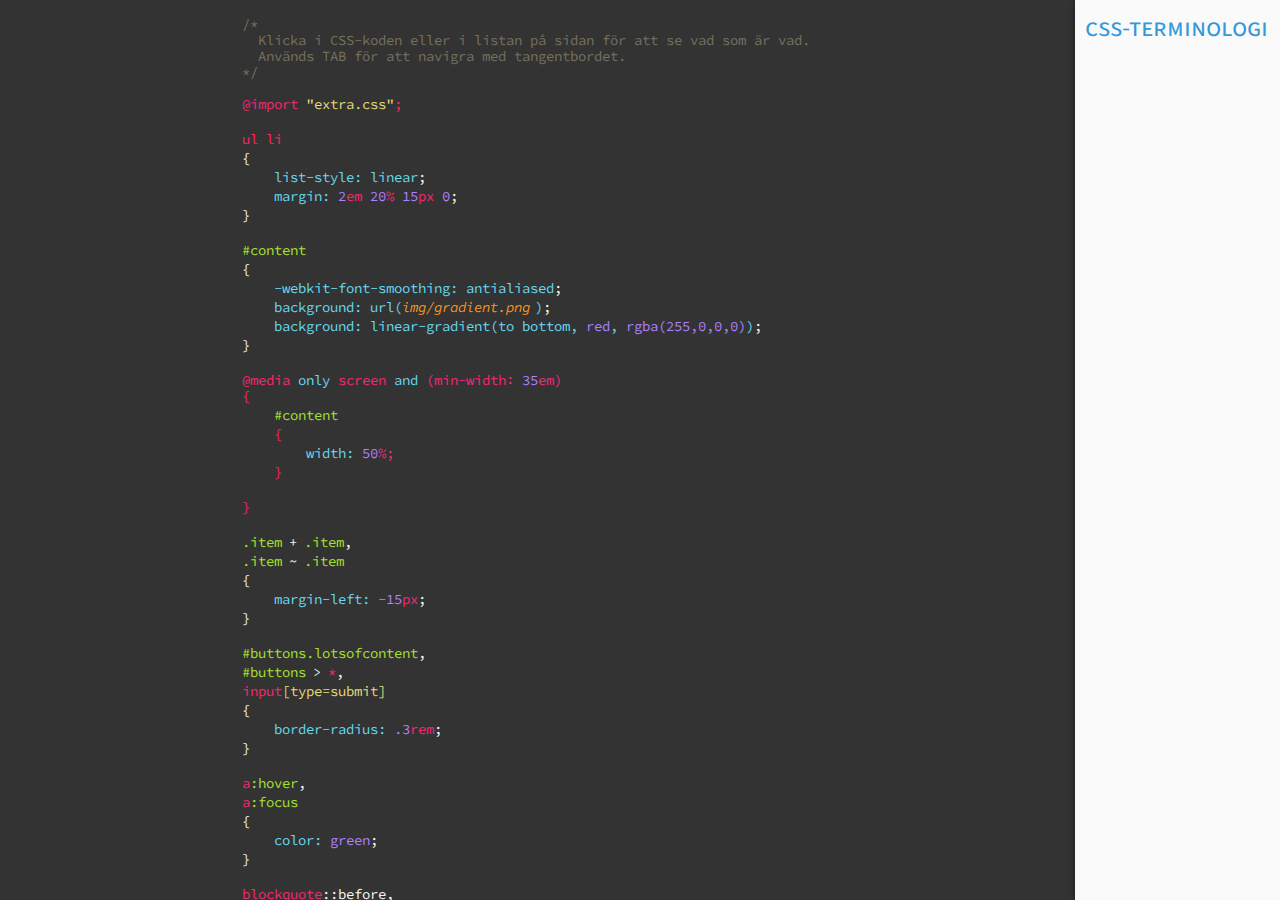
==== commit b1ab47d4: "Fixade stavfel" ====
--- a/index.html
+++ b/index.html
@@ -2,7 +2,7 @@
 <html>
 <head>
   <meta charset="utf-8">
-  <title>CSS Vocabulary</title>
+  <title>CSS-Terminologi</title>
   <meta name="viewport" content="width=device-width, initial-scale=1, user-scalable=yes">
   <link href="http://fonts.googleapis.com/css?family=Source+Sans+Pro%7CSource+Code+Pro" rel="stylesheet">
   <link href="css/style.css" rel="stylesheet">
@@ -11,14 +11,6 @@
   <script src="js/cssvocab.js"></script>
 </head>
 <body class="noise-png">
-  <div class="toggles">
-    <button class="sidebar-show-btn btn-icon">
-      <img src="img/view-off.svg" alt="">
-    </button>
-    <button class="sidebar-hide-btn btn-icon">
-      <img src="img/view-on.svg" alt="">
-    </button>
-  </div>
   <div class="layout">
     <div class="sidebar">
       <br>
@@ -33,9 +25,9 @@
         <div class="comment">
           /*
           <br>
-          &nbsp;&nbsp;Click i CSS-koden eller i listan på sidan för att se vad som är vad.
+          &nbsp;&nbsp;Klicka i CSS-koden eller i listan på sidan för att se vad som är vad.
           <br>
-          &nbsp;&nbsp;Används TAB-knappen för att navigra med tangentbordet.
+          &nbsp;&nbsp;Används TAB för att navigra med tangentbordet.
           <br>
           */
         </div>
--- a/css/style.css
+++ b/css/style.css
@@ -1 +1 @@
-*{-webkit-box-sizing:border-box;-moz-box-sizing:border-box;box-sizing:border-box;margin:0;padding:0;font-family:inherit;font-weight:inherit;line-height:inherit;color:inherit}::-webkit-scrollbar{width:8px}::-webkit-scrollbar-track{background:0 0}::-webkit-scrollbar-thumb{background-color:#2980b9;border-radius:10px}body{font-family:'Source Sans Pro',sans-serif;font-size:14px;line-height:16px;-webkit-font-smoothing:antialiased;color:#dedede;background:#333;background-repeat:repeat;-webkit-text-size-adjust:100%;overflow:hidden}a{color:#3c8caf;text-decoration:none}code,pre{font-family:'Source Code Pro',source-code-pro,monospace}li,ol,ul{list-style:none}h1,h2,h3,h4,h5,h6{font-size:inherit;font-weight:400}abbr{font-variant:small-caps;text-transform:lowercase}input{font:inherit;color:inherit;background:inherit;line-height:inherit;border:0}button,input::before input[type=submit]{display:inline-block;background:rgba(127,153,0,.7);border:0;border-radius:3px;height:1.6rem;padding:0rem .5rem}button:active,input::before input[type=submit]:active{background:rgba(127,153,0,.7)}button:focus,input::before input[type=submit]:focus{color:#fff;background:rgba(127,153,0,.5);-webkit-box-shadow:0 0 0 1px #ac0;box-shadow:0 0 0 1px #ac0;outline:0}.btn-icon{width:44px;height:44px;margin:0;padding:0;background:0 0;-webkit-box-shadow:none;box-shadow:none;border-radius:0;border:0}.btn-icon:focus{-webkit-box-shadow:0 0 0 1px rgba(170,204,0,.5);box-shadow:0 0 0 1px rgba(170,204,0,.5)}.title{font-weight:400;font-size:26px;color:#3498db;line-height:24px;font-variant:small-caps;padding:0 10px 20px}.sidebar-hide .title{opacity:.1}.logo{padding:21px 16px;text-align:center}.logo img{width:122px;height:21px}.sidebar{position:absolute;z-index:300;background-color:#fafafa;top:0;right:0;bottom:0;width:205px;-webkit-box-shadow:0 0 5px 0 rgba(0,0,0,.5);box-shadow:0 0 5px 0 rgba(0,0,0,.5);overflow:auto;-webkit-overflow-scrolling:touch;-webkit-transition:right .5s ease;transition:right .5s ease}.sidebar-hide .sidebar{right:-161px}.vocabSelect{margin:0 0 10px 10px}.vocabList{overflow-x:hidden;color:#4a4a4a;font-size:14px;line-height:16px}.vocabList li{display:block;list-style:none;padding:4px 0 4px 10px;margin:0;cursor:pointer;color:#5a5a5a;-webkit-transition:all 150ms ease;transition:all 150ms ease}.vocabList :hover{color:#3a3a3a;background-color:#bdc3c7;padding-left:12px}.vocabList :focus{outline:0}.vocabList .selected{color:#fff;background:#2ecc71;text-shadow:0 1px 2px rgba(0,0,0,.3)}.content{position:absolute;z-index:200;top:0;left:0;bottom:0;right:205px;padding:0 16px;overflow:auto;-webkit-overflow-scrolling:touch;-webkit-transition:right .5s ease;transition:right .5s ease}.sidebar-hide .content{right:44px;background-image:url(aaa.png)}.css{display:block;width:592px;margin:auto}.css *{border-radius:2px;white-space:nowrap}.css .hover{cursor:pointer}.css .hilite{text-shadow:0 1px 2px rgba(0,0,0,.3);-webkit-box-shadow:0 0 0 1px #2ecc71;box-shadow:0 0 0 1px #2ecc71;-webkit-transition:none;transition:none}.css .selected{-webkit-box-shadow:0 0 0 1px #2ecc71;box-shadow:0 0 0 1px #2ecc71;-webkit-transition:none;transition:none}.css :focus{outline:0}.css .block,.css .block::after,.css .block::before,.css .declaration,.css .selector,.css .statement{margin-bottom:3px}.css .block{margin-bottom:19px}.css .at-rule::before{content:"@"}.css .import::after{content:";"}.css .media-query .expression::before{content:'('}.css .media-query .expression::after{content:')'}.css .media-feature{position:relative;margin-right:.5rem}.css .media-feature::after{display:block;position:absolute;right:-.5em;right:-.5rem;top:0;content:":"}.css .selector{position:relative;float:left;clear:both}.css .selector>*{position:relative}.css .selector::after{position:absolute;left:100%;content:","}.css .selector:last-of-type::after{content:" ";white-space:pre}.css .pseudo-class::before{content:':'}.css .pseudo-element::before{content:'::'}.css .combinator{padding:0 .5em}.css .block{clear:left}.css .block::before{display:block;clear:left;content:"{"}.css .block::after{display:block;clear:left;content:"}"}.css .block .statement{margin-left:2rem}.css .declaration{float:left;clear:both;padding-right:2em}.css .declaration::after{content:";"}.css .declaration *{display:inline-block}.css .property{margin-left:2em;margin-left:2rem;margin-right:.5em;margin-right:.5rem;display:block;float:left;position:relative}.css .property::after{display:block;position:absolute;right:-.5em;right:-.5rem;top:0;content:":"}.css .declaration .value{display:block;float:left}.css .declaration .value>*{display:block;float:left;margin-left:.5em;margin-left:.5rem}.css .vendor-prefix+*{margin-left:0;margin-left:0rem}.css .function{display:block;float:left}.css .function::after{content:")"}.css .function-name{display:block;float:left}.css .function-name::after{content:"("}.css .argument{display:block;float:left}.css .argument::after{display:block;float:left;content:","}.css .argument>*{display:block;float:left}.css .argument+.argument,.css .argument>*+*{margin-left:.5em;margin-left:.5rem}.css .argument:last-child::after{content:""}.css .color.hex::before{content:"#"}.css .string::after,.css .string::before{content:'"'}.css .descendant-combinator{padding:0}.noise-png{-webkit-background-size:256px 256px;background-size:256px 256px;background-image:url(../img/noise.png)}.css{color:#f8f8f2}.css .class-selector,.css .id-selector,.css .simple-selector{color:#a6e22d}.css .length,.css .percentage,.css .simple-selector.type-selector,.css .universal-selector{color:#f92672}.css .comment{color:#75715e}.css .number{color:#ae81ff}.css .function,.css .keyword,.css .property{color:#66d9ef}.css .color{color:#ae81ff}.css .attribute-selector,.css .string{color:#e6db74}.css .at-rule{color:#f92672}.css .url{color:#fd9720;font-style:italic;padding-right:5px}+*{-webkit-box-sizing:border-box;-moz-box-sizing:border-box;box-sizing:border-box;margin:0;padding:0;font-family:inherit;font-weight:inherit;line-height:inherit;color:inherit}::-webkit-scrollbar{width:8px}::-webkit-scrollbar-track{background:0 0}::-webkit-scrollbar-thumb{background-color:#2980b9;border-radius:10px}body{font-family:'Source Sans Pro',sans-serif;font-size:14px;line-height:16px;-webkit-font-smoothing:antialiased;color:#dedede;background:#333;background-repeat:repeat;-webkit-text-size-adjust:100%;overflow:hidden}a{color:#3c8caf;text-decoration:none}code,pre{font-family:'Source Code Pro',source-code-pro,monospace}li,ol,ul{list-style:none}h1,h2,h3,h4,h5,h6{font-size:inherit;font-weight:400}abbr{font-variant:small-caps;text-transform:lowercase}input{font:inherit;color:inherit;background:inherit;line-height:inherit;border:0}button,input::before input[type=submit]{display:inline-block;background:rgba(127,153,0,.7);border:0;border-radius:3px;height:1.6rem;padding:0rem .5rem}button:active,input::before input[type=submit]:active{background:rgba(127,153,0,.7)}button:focus,input::before input[type=submit]:focus{color:#fff;background:rgba(127,153,0,.5);-webkit-box-shadow:0 0 0 1px #ac0;box-shadow:0 0 0 1px #ac0;outline:0}.title{font-weight:400;font-size:26px;color:#3498db;line-height:24px;font-variant:small-caps;padding:0 10px 20px}.sidebar-hide .title{opacity:.1}.logo{padding:21px 16px;text-align:center}.logo img{width:122px;height:21px}.sidebar{position:absolute;z-index:300;background-color:#fafafa;top:0;right:0;bottom:0;width:205px;-webkit-box-shadow:0 0 5px 0 rgba(0,0,0,.5);box-shadow:0 0 5px 0 rgba(0,0,0,.5);overflow:auto;-webkit-overflow-scrolling:touch;-webkit-transition:right .5s ease;transition:right .5s ease}.sidebar-hide .sidebar{right:-161px}.vocabSelect{margin:0 0 10px 10px}.vocabList{overflow-x:hidden;color:#4a4a4a;font-size:14px;line-height:16px}.vocabList li{display:block;list-style:none;padding:4px 0 4px 10px;margin:0;cursor:pointer;color:#5a5a5a;-webkit-transition:all 150ms ease;transition:all 150ms ease}.vocabList :hover{color:#3a3a3a;background-color:#bdc3c7;padding-left:12px}.vocabList :focus{outline:0}.vocabList .selected{color:#fff;background:#2ecc71;text-shadow:0 1px 2px rgba(0,0,0,.3)}.content{position:absolute;z-index:200;top:0;left:0;bottom:0;right:205px;padding:0 16px;overflow:auto;-webkit-overflow-scrolling:touch;-webkit-transition:right .5s ease;transition:right .5s ease}.sidebar-hide .content{right:44px;background-image:url(aaa.png)}.css{display:block;width:592px;margin:auto}.css *{border-radius:2px;white-space:nowrap}.css .hover{cursor:pointer}.css .hilite{text-shadow:0 1px 2px rgba(0,0,0,.3);-webkit-box-shadow:0 0 0 1px #2ecc71;box-shadow:0 0 0 1px #2ecc71;-webkit-transition:none;transition:none}.css .selected{-webkit-box-shadow:0 0 0 1px #2ecc71;box-shadow:0 0 0 1px #2ecc71;-webkit-transition:none;transition:none}.css :focus{outline:0}.css .block,.css .block::after,.css .block::before,.css .declaration,.css .selector,.css .statement{margin-bottom:3px}.css .block{margin-bottom:19px}.css .at-rule::before{content:"@"}.css .import::after{content:";"}.css .media-query .expression::before{content:'('}.css .media-query .expression::after{content:')'}.css .media-feature{position:relative;margin-right:.5rem}.css .media-feature::after{display:block;position:absolute;right:-.5em;right:-.5rem;top:0;content:":"}.css .selector{position:relative;float:left;clear:both}.css .selector>*{position:relative}.css .selector::after{position:absolute;left:100%;content:","}.css .selector:last-of-type::after{content:" ";white-space:pre}.css .pseudo-class::before{content:':'}.css .pseudo-element::before{content:'::'}.css .combinator{padding:0 .5em}.css .block{clear:left}.css .block::before{display:block;clear:left;content:"{"}.css .block::after{display:block;clear:left;content:"}"}.css .block .statement{margin-left:2rem}.css .declaration{float:left;clear:both;padding-right:2em}.css .declaration::after{content:";"}.css .declaration *{display:inline-block}.css .property{margin-left:2em;margin-left:2rem;margin-right:.5em;margin-right:.5rem;display:block;float:left;position:relative}.css .property::after{display:block;position:absolute;right:-.5em;right:-.5rem;top:0;content:":"}.css .declaration .value{display:block;float:left}.css .declaration .value>*{display:block;float:left;margin-left:.5em;margin-left:.5rem}.css .vendor-prefix+*{margin-left:0;margin-left:0rem}.css .function{display:block;float:left}.css .function::after{content:")"}.css .function-name{display:block;float:left}.css .function-name::after{content:"("}.css .argument{display:block;float:left}.css .argument::after{display:block;float:left;content:","}.css .argument>*{display:block;float:left}.css .argument+.argument,.css .argument>*+*{margin-left:.5em;margin-left:.5rem}.css .argument:last-child::after{content:""}.css .color.hex::before{content:"#"}.css .string::after,.css .string::before{content:'"'}.css .descendant-combinator{padding:0}.css{color:#f8f8f2}.css .class-selector,.css .id-selector,.css .simple-selector{color:#a6e22d}.css .length,.css .percentage,.css .simple-selector.type-selector,.css .universal-selector{color:#f92672}.css .comment{color:#75715e}.css .number{color:#ae81ff}.css .function,.css .keyword,.css .property{color:#66d9ef}.css .color{color:#ae81ff}.css .attribute-selector,.css .string{color:#e6db74}.css .at-rule{color:#f92672}.css .url{color:#fd9720;font-style:italic;padding-right:5px}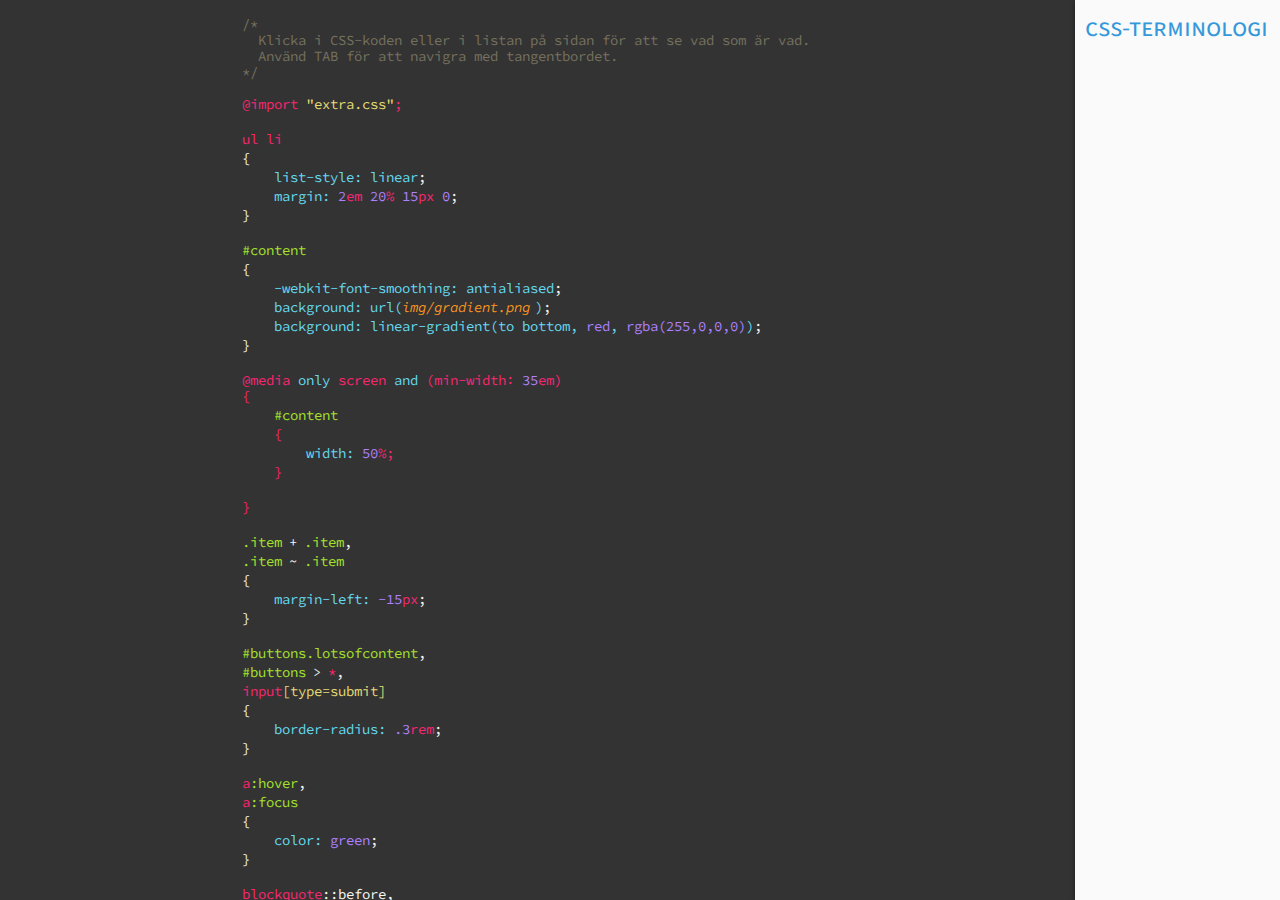
==== commit 36db22f5: "Fix typos" ====
--- a/index.html
+++ b/index.html
@@ -27,7 +27,7 @@
           <br>
           &nbsp;&nbsp;Klicka i CSS-koden eller i listan på sidan för att se vad som är vad.
           <br>
-          &nbsp;&nbsp;Används TAB för att navigra med tangentbordet.
+          &nbsp;&nbsp;Använd TAB för att navigra med tangentbordet.
           <br>
           */
         </div>
